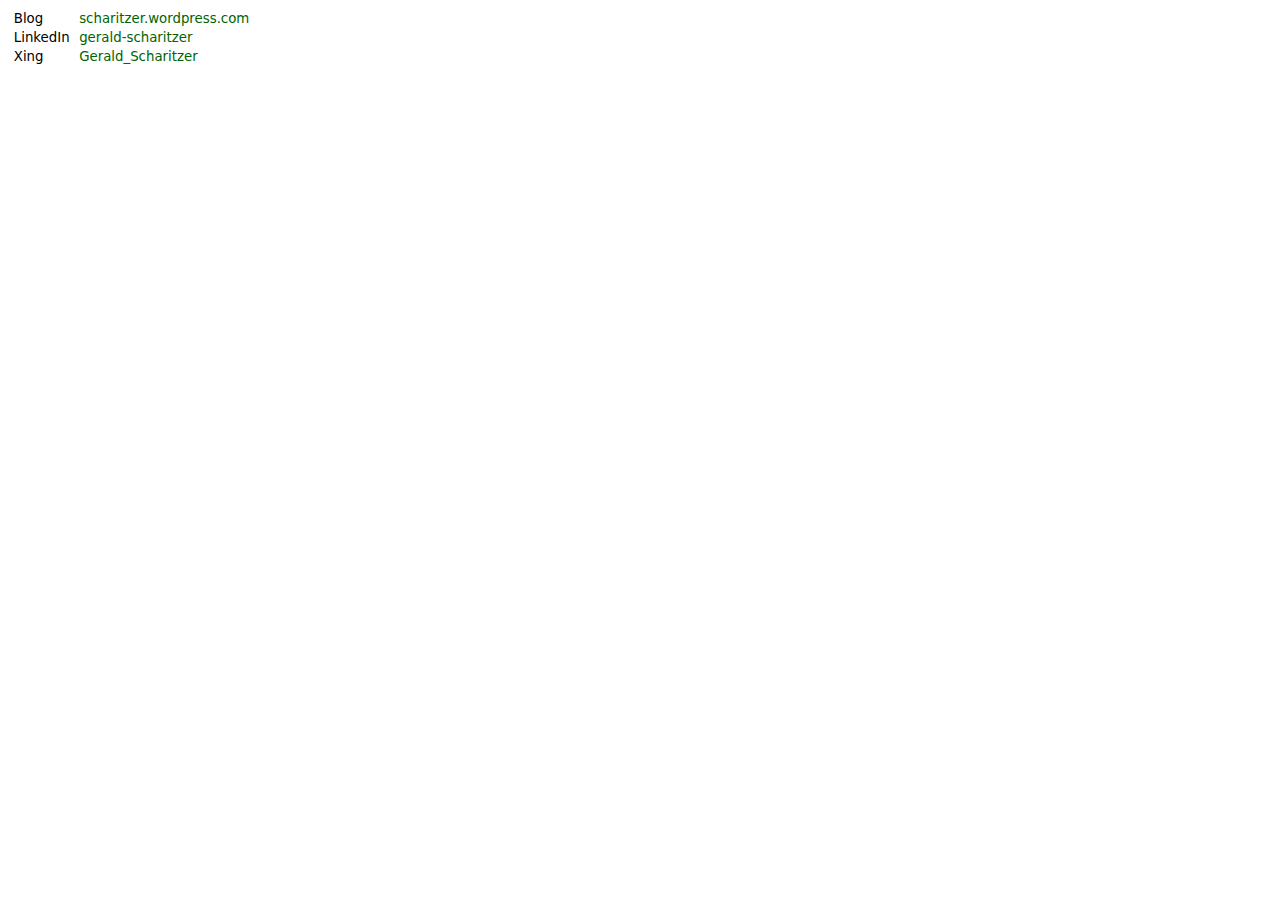
==== www.scharitzer.net/contact.html @ a92c8cfe "init" ====
<!DOCTYPE html>
<html>
	<head>
		<meta charset="utf-8"/>
		<style>
			@import url(style.css);
			table { border-style: none }
			tr { border-style: none }
			td {
				border-style: none;
				vertical-align: top
			}
		</style>
		<base target="_blank"/>
	</head>
	<body>
		<table>
			<tr>
				<td>Blog</td>
				<td><a href="https://scharitzer.wordpress.com/">scharitzer.wordpress.com</a></td>
			</tr>
			<tr>
				<td>LinkedIn</td>
				<td><a href="https://www.linkedin.com/in/gerald-scharitzer">gerald-scharitzer</a></td>
			</tr>
			<tr>
				<td>Xing</td>
				<td><a href="https://www.xing.com/profile/Gerald_Scharitzer">Gerald_Scharitzer</a></td>
			</tr>
		</table>
	</body>
</html>
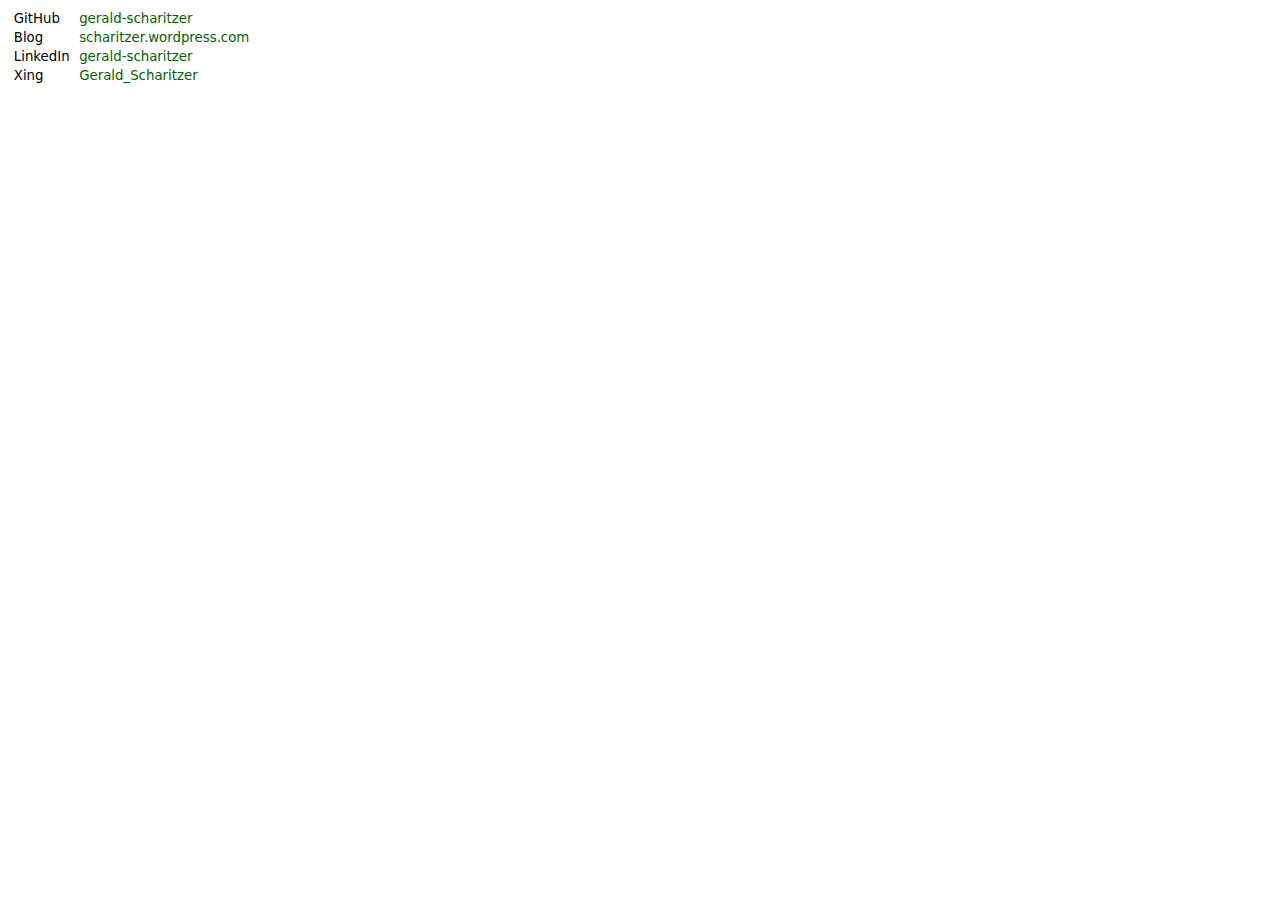
==== commit d1710c49: "dark style" ====
--- a/www.scharitzer.net/contact.html
+++ b/www.scharitzer.net/contact.html
@@ -16,6 +16,10 @@
 	<body>
 		<table>
 			<tr>
+				<td>GitHub</td>
+				<td><a href="https://github.com/gerald-scharitzer">gerald-scharitzer</a></td>
+			</tr>
+			<tr>
 				<td>Blog</td>
 				<td><a href="https://scharitzer.wordpress.com/">scharitzer.wordpress.com</a></td>
 			</tr>
